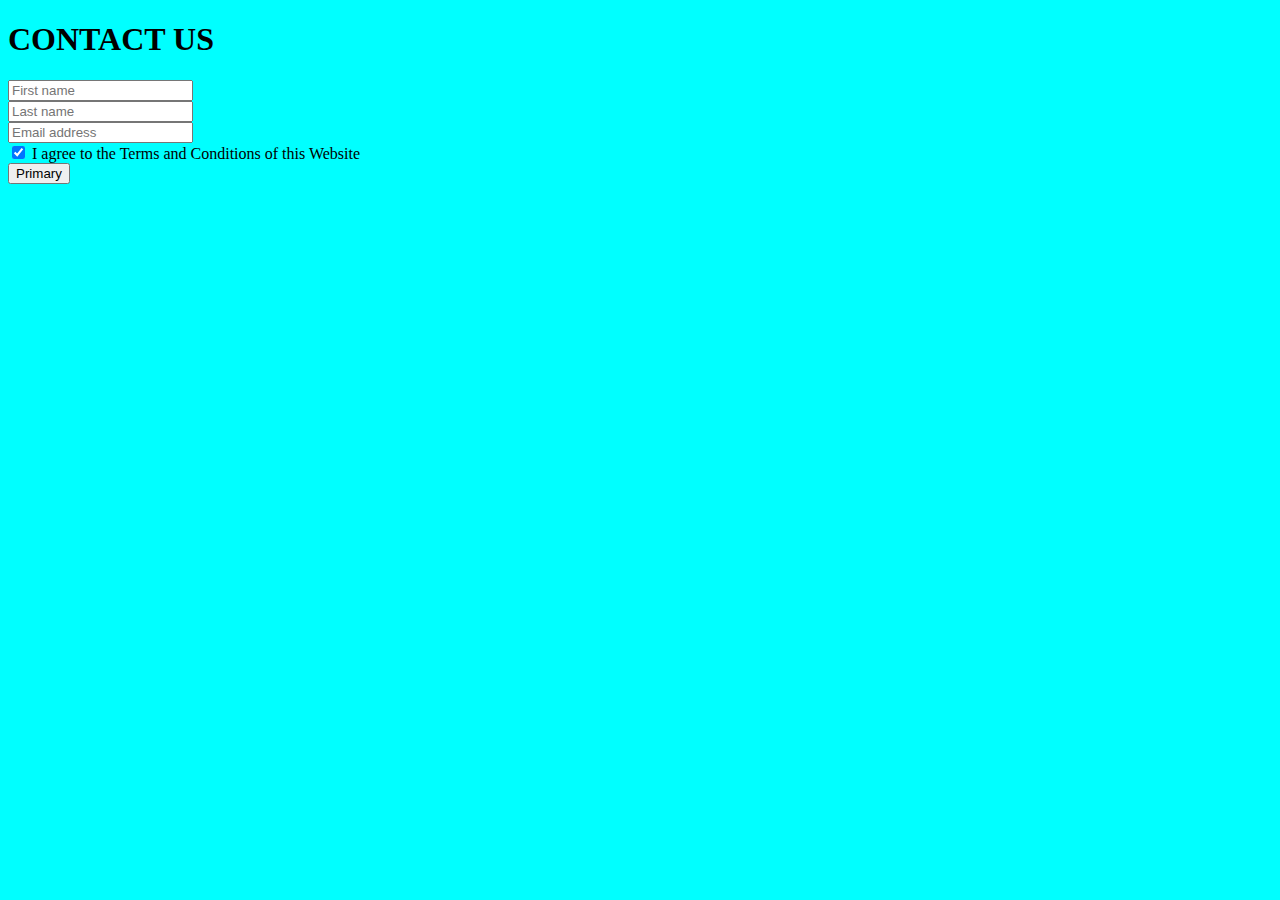
==== TugasBootstrap/index.html @ f904233c "Add Tugas Bootstrap" ====
<!DOCTYPE html>
<html lang="en">

<head>
    <meta charset="UTF-8">
    <meta http-equiv="X-UA-Compatible" content="IE=edge">
    <meta name="viewport" content="width=device-width, initial-scale=1.0">
    <link href="https://cdn.jsdelivr.net/npm/bootstrap@5.3.0-alpha1/dist/css/bootstrap.min.css" rel="stylesheet"
        integrity="sha384-GLhlTQ8iRABdZLl6O3oVMWSktQOp6b7In1Zl3/Jr59b6EGGoI1aFkw7cmDA6j6gD" crossorigin="anonymous">
    <title>SK Bootstrap</title>
</head>

<body style="background: aqua;">
    <div class="container card mt-5 px-5 py-4" style="width: 50%;">
        <h1>CONTACT US</h1>
        <div class="row g-3">
            <div class="col">
                <input type="text" class="form-control" placeholder="First name" aria-label="First name">
            </div>
            <div class="col">
                <input type="text" class="form-control" placeholder="Last name" aria-label="Last name">
            </div>
            <div class="mb-3">
                <!-- <label for="exampleFormControlInput1" class="form-label">Email address</label> -->
                <input type="email" class="form-control" id="exampleFormControlInput1" placeholder="Email address">
            </div>
        </div>
        <div class="form-check form-switch">
            <input class="form-check-input" type="checkbox" role="switch" id="flexSwitchCheckChecked" checked>
            <label class="form-check-label" for="flexSwitchCheckChecked">I agree to the Terms and Conditions of this Website</label>
        </div>
        <div class="col-12 text-center">
            <button type="button" class="btn btn-primary">Primary</button>
        </div>
    </div>
</body>

</html>
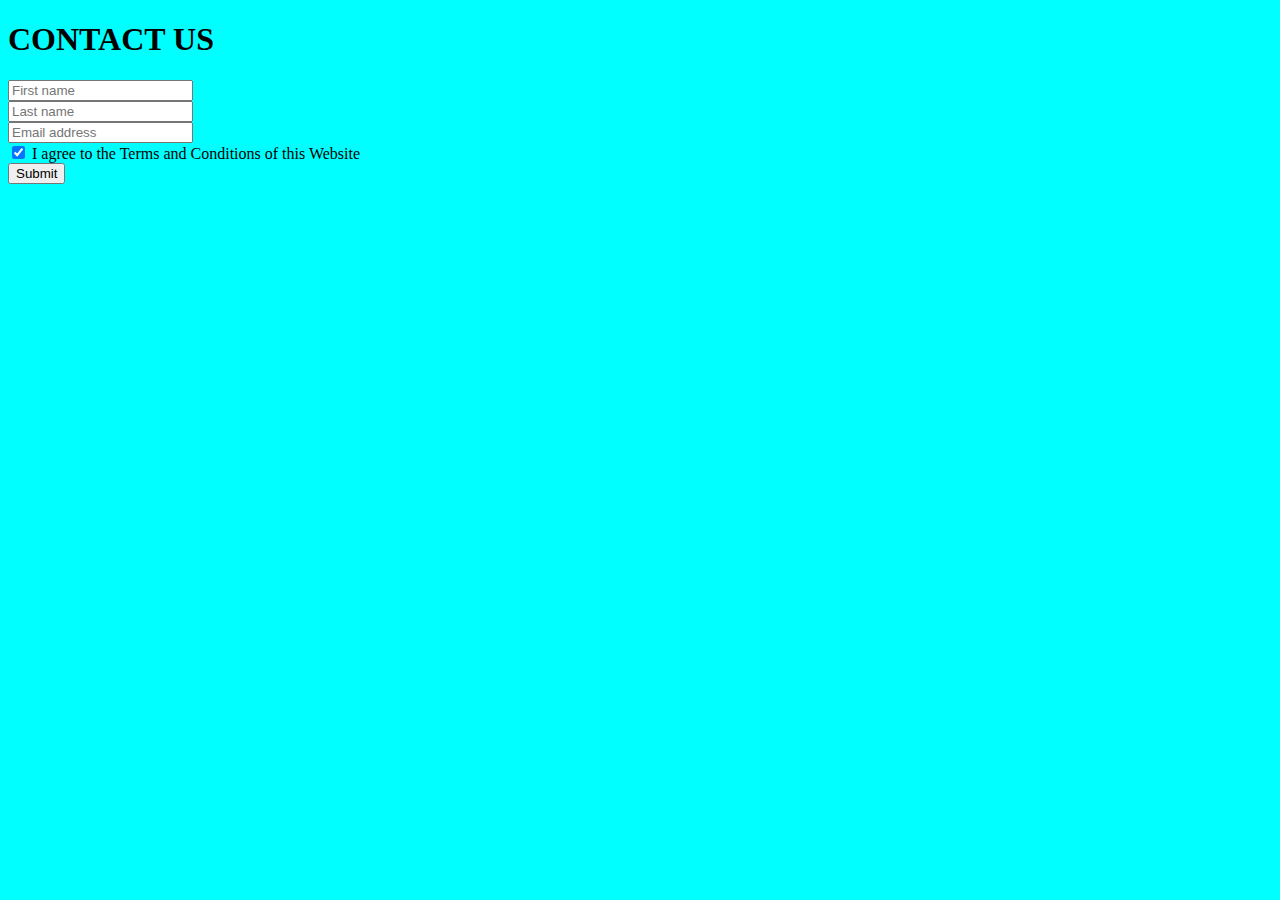
==== commit 78679790: "Update source code TugasBootstrap" ====
--- a/TugasBootstrap/index.html
+++ b/TugasBootstrap/index.html
@@ -11,7 +11,7 @@
 </head>
 
 <body style="background: aqua;">
-    <div class="container card mt-5 px-5 py-4" style="width: 50%;">
+    <div class="container card mt-5 px-5 py-4 shadow-lg p-3 mb-5 bg-body-tertiary rounded" style="width: 50%;">
         <h1>CONTACT US</h1>
         <div class="row g-3">
             <div class="col">
@@ -29,8 +29,8 @@
             <input class="form-check-input" type="checkbox" role="switch" id="flexSwitchCheckChecked" checked>
             <label class="form-check-label" for="flexSwitchCheckChecked">I agree to the Terms and Conditions of this Website</label>
         </div>
-        <div class="col-12 text-center">
-            <button type="button" class="btn btn-primary">Primary</button>
+        <div class="col-12 text-center mt-3 mb-4">
+            <button type="button" class="btn btn-primary">Submit</button>
         </div>
     </div>
 </body>
